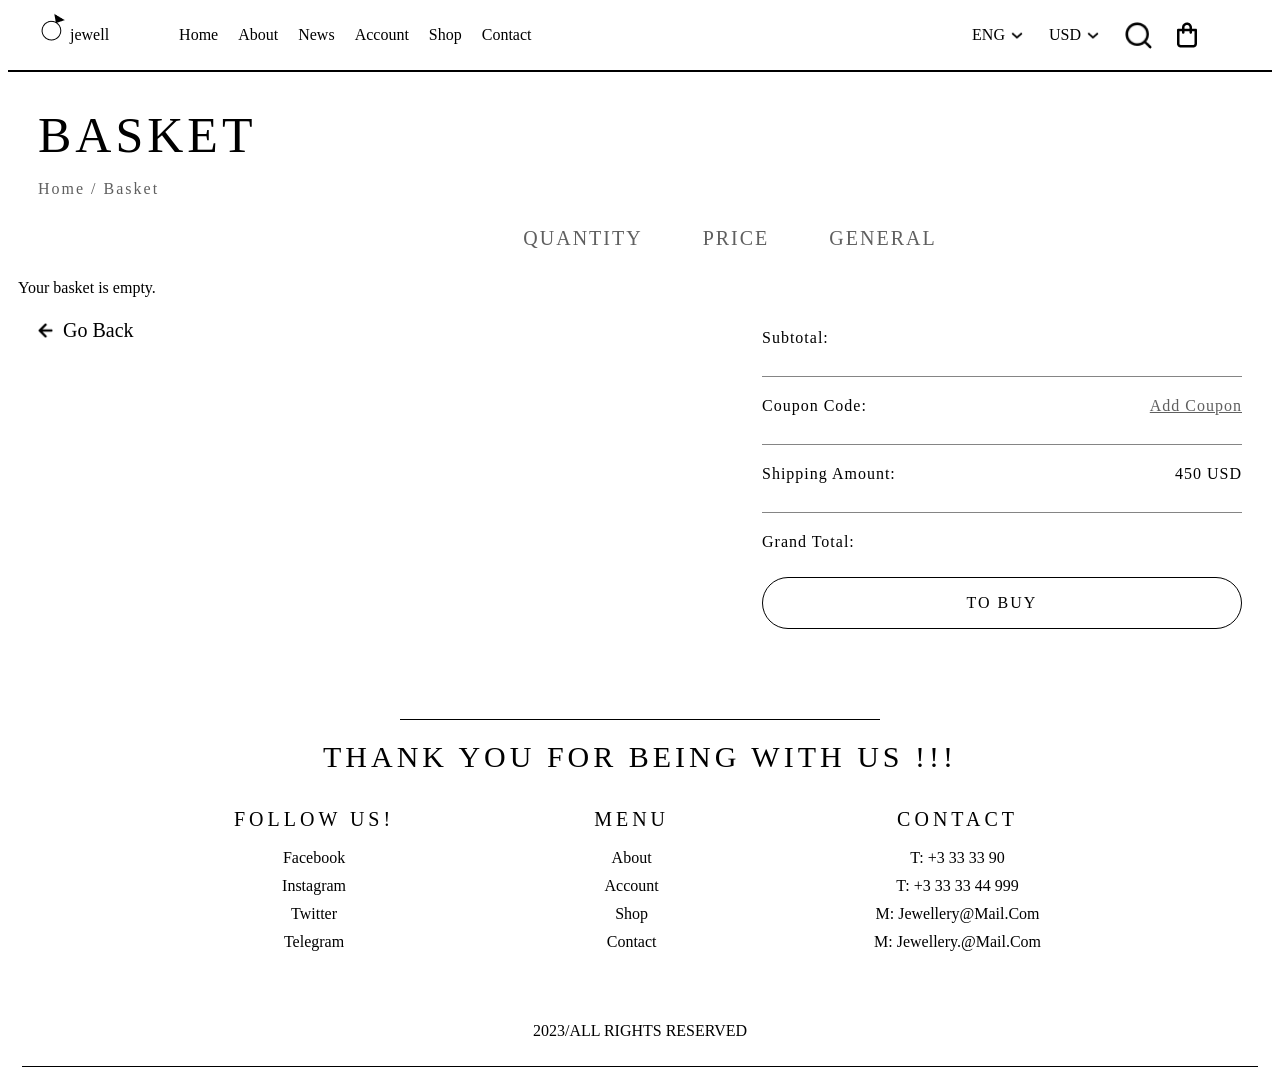
==== basket.html @ 41318914 "Initial jewellery shop project" ====
<!DOCTYPE html>
<html lang="en">

<head>
    <meta charset="UTF-8">
    <meta name="viewport" content="width=device-width, initial-scale=1.0">
    <title>Jewellery</title>
    <link rel="icon" type="image/png" href="./images/Logo.png">
    <link rel="stylesheet" href="./style.css">
    <link rel="stylesheet" href="./stylesPages.css">
    <link rel="stylesheet" href="./shop.css">
    <link rel="stylesheet" href="./single.css">
    <link rel="stylesheet" href="./basket.css">
</head>

<body>
    <header>
        <div class="navigation">
            <div class="logomenu">
                <a href="./index.html" class="log">
                    <div class="logo">
                        <img src="./images/Logo.png" alt="logo" class="logoimg">
                        <p class="logotext">jewell</p>
                    </div>
                </a>
                <nav>
                    <ul class="navlinks">
                        <li><a href="./index.html">Home</a></li>
                        <li><a href="#">About</a></li>
                        <li><a href="./latestNews.html">News</a></li>
                        <li><a href="/login.html">Account</a></li>
                        <li><a href="./shop.html">Shop</a></li>
                        <li><a href="#">Contact</a></li>
                    </ul>
                </nav>
            </div>
            <div class="parametres">
                <div class="lng">
                    <div class="eng">
                        <p class="lngtext">ENG</p>
                        <img src="./images/Vector.png" alt="vector" class="vector">
                    </div>
                    <div class="usd">
                        <p class="lngtext">USD</p>
                        <img src="./images/Vector.png" alt="vector" class="vector">
                    </div>
                </div>
                <div class="navend">
                    <div class="search">
                        <img src="./images/Search.png" alt="search" class="searchIcon">
                    </div>
                    <div class="shoppingBag">
                        <a href="./basket.html"><img src="./images/Shopping bag.png" alt="bag" class="bag">
                        </a>
                    </div>
                </div>
            </div>
        </div>
    </header>
<div class="productResult"></div>

    <div class="shopHead">
        <h1>basket</h1>
        <p>home / basket </p>
    </div>
    <div class="basketItems">
        <div class="headlines">
            <h1 class="basketText">QUANTITY</h1>
            <h1 class="basketText">PRICE</h1>
            <h1 class="basketText">GENERAL</h1>
        </div>
        <div class="cart-items"></div>
        <div class="final">
            <div class="gobVec"><img src="./images/Vector 12.png" alt="vector" class="gobackVector">
                <a href="./shop.html">Go back</a>
            </div>
            <div class="toBuy">
                <div class="subtotal">
                    <p>subtotal: </p>
                    <p class="totalPrice"></p>
                </div>
                <img src="./images/Line 8.png" alt="line">
                <div class="coupon">
                    <p>coupon code:</p>
                    <p class="addCoupon">add coupon</p>
                </div>
                <img src="./images/Line 8.png" alt="line">
                <div class="shippingAmount">
                    <p>shipping amount:</p>
                    <p>450 USD</p>
                </div>
                <img src="./images/Line 8.png" alt="line">
                <div class="grandTotal">
                    <p>grand total:</p>
                    <p class="grandTotPrice"></p>
                </div>
                <div class="buy">
                    <p>to buy</p>
                </div>
            </div>
        </div>
    </div>
    <footer>
        <div class="line">
            <img src="./images/Line 4.png" alt="line">
        </div>
        <div class="footerH1">
            <h1>thank you for being with us !!!</h1>
        </div>
        <div class="ftr">
            <div class="followUS">
                <h1>follow us!</h1>
                <div class="sites">
                    <a href="#">Facebook</a>
                    <a href="#">Instagram</a>
                    <a href="#">Twitter</a>
                    <a href="#">Telegram</a>
                </div>
            </div>
            <div class="menu">
                <h1>Menu</h1>
                <div class="links">
                    <a href="#">About</a>
                    <a href="./login.html">Account</a>
                    <a href="./shop.html">Shop</a>
                    <a href="#">Contact</a>
                </div>
            </div>
            <div class="contact">
                <h1>Contact</h1>
                <div class="infrm">
                    <a href="#">t: +3 33 33 90</a>
                    <a href="#">t: +3 33 33 44 999</a>
                    <a href="#">m: jewellery@mail.com</a>
                    <a href="#">m: jewellery.@mail.com</a>
                </div>
            </div>
        </div>
        <div class="rights">
            <p>2023/all rights reserved</p>
        </div>
        <div class="lastline">
            <img src="./images/Line 4.png" alt="line">
        </div>
    </footer>


    <script src="./script.js"></script>
    <script src="./basket.js"></script>
    <script src="./single.js"></script>
    <script src="./search.js"></script>
</body>

</html>
---- style.css ----
.logo {
    display: flex;
}

.log {
    text-decoration: none;

}

.logomenu {
    display: flex;
    gap: 60px;
}

.logoimg {
    width: 100%;
    height: 100%;
}

nav {
    margin-top: -10px;
}

.logotext {
    font-family: Libre Caslon Text;
    font-weight: 500;
    font-size: 16px;
    color: #000;
}

.navlinks {
    display: flex;
    flex-direction: row;
    padding: 0px;
}

.navlinks li {
    list-style-type: none;
    font-family: Libre Caslon Text;
    font-weight: 400;
    text-transform: capitalize;
    justify-content: center;
    padding: 10px;
}

.navlinks li a {
    text-decoration: none;
    font-size: 16px;
    color: #000;
    transition: all 0.3s ease;
}

.navlinks li a:hover {
    text-decoration: underline;
    font-size: 18px;
}

.navigation {
    display: flex;
    justify-content: space-between;
    margin-top: 10px;
    padding: 0px 30px;
}

.parametres {
    display: flex;
    justify-content: space-between;
}

.eng {
    display: flex;
    flex-direction: row;
    padding: 0px 20px;
}

.lng {
    display: flex;
    justify-content: space-around;
}

.usd {
    display: flex;
    flex-direction: row;
}

.vector {
    width: 24px;
    height: 22.15px;
    margin-top: 15px;
    cursor: pointer;
    opacity: 1;

}

.lngtext {
    font-family: Libre Caslon Text;
    font-weight: 400;
    font-size: 16px;
}

.searchIcon {
    width: 27px;
    height: 27px;
    margin-top: 2px;
    cursor: pointer;
}

.bag {
    width: 30px;
    height: 30px;
}

.shoppingBag {
    cursor: pointer;
    padding: 0px 20px;
}

.navend {
    margin-top: 10px;
    padding: 0px 20px;
    display: flex;
    justify-content: row;
}

header {
    border-bottom: #000 solid 2px;
}


.page1text1 {
    font-family: Libre Caslon Text;
    font-weight: 500;
    font-size: 130px;
    line-height: 100%;
    margin-bottom: 0px;
    letter-spacing: 8px;

}

.page1text2 {
    font-family: Libre Caslon Text;
    font-weight: 400;
    font-size: 25px;
    letter-spacing: 8px;
    text-transform: uppercase;
    opacity: 1;
    margin-left: 30px;
    margin-top: -10px;

}

.frame1 {
    display: flex;
}

.fr1 {
    margin-left: 40px;
    width: 492px;
    height: 743px;
}

.img1 {
    position: absolute;
    margin-top: 30px;
    width: 466px;
    height:  698px;
}

.frame2 {
    display: flex;
    flex-direction: column;
    gap: 80px;
}

.fr2images {
    display: flex;
}

.fr2 {
    margin-left: 20px;
    width: 369px;
    height: 383px;
}

.img2 {
    position: absolute;
    margin-top: 10px;
    width: 369px;
    height: 383px;
}

.frame3 {
    display: flex;
    margin-top: -130px;
    margin-right: 30px;

}

.fr3 {
    width: 616px;
    height: 949px;
}

.img3 {
    position: absolute;
    margin-top: 20px;
    margin-left: 50px;
    width: 594px;
    height: 909px;
}

.frames {
    display: flex;
    justify-content: space-evenly;
    align-items: flex-start;
    flex-wrap: wrap;
}

.fr1text {
    margin-left: 50px;
    margin-bottom: 50px;
}

.seeNewsText {
    text-decoration: none;
    color: #000;
    position: absolute;
    font-family: Libre Caslon Text;
    font-weight: 400;
    font-size: 16px;
    text-transform: uppercase;
    display: flex;
    justify-content: center;
}

.seeNewsimg {
    width: 256px;
    height: 64px;
}

.seeNews {
    cursor: pointer;
    display: flex;
    justify-content: center;
    align-items: center;
}


@media (max-width: 900px) {
    .navigation {
        flex-wrap: wrap;
    }

    .page1text1 {
        font-size: 100px;
    }
}

@media (max-width: 1200px) {
    .frame3 {
        margin-top: 0px;
    }
}
@media (max-width: 720px) {
    .page1text1{
        font-size: 80px;
    }
    .page1text2{
        font-size: 20px;
    }
}
@media (max-width: 700px) {
    .fr1text {
        margin-left: 50px;
    }
    .fr3{
        width: 550px;
        height: 890px;
    }
    .img3{
        width: 530px;
        height: 850px;
    }
}

@media (max-width: 620px) {
    .fr1text {
        margin-left: 20px;
    }

    .page1text1 {
        font-size: 75px;
    }

    .page1text2 {
        font-size: 8px;
    }
}

@media (max-width: 550px) {
    .nav {
        flex-wrap: wrap;
    }

    .logomenu {
        gap: 40px;
    }

    .page1text1 {
        font-size: 65px;
    }

    .page1text2 {
        font-size: 7px;
    }

    .fr1 {
        width: 280px;
        height: 460px;
    }

    .img1 {
        width: 280px;
    }

    .fr3 {
        width: 380px;
        height: 590px;
    }

    .img3 {
        width: 360px;
    }

    .navigation {
        padding: 0px 10px;
    }
}

@media (max-width: 1280px) {
    .frame3{
        margin-top: 20px;
    }
}

@media (max-width: 1270px) {
    .frame2{
        margin-top: 20px;
    }
}



.feedbackContainer{
    margin-top: 100px;
    display: flex;
    justify-content: center;
    gap: 100px;
    flex-wrap: wrap;
}
.roundElipse{
    width: 114px;
    height: 114px;
    display: flex;
    justify-content: center;
    align-items: center;
    align-content: center;
    border: 1px solid #000;
    border-radius: 50%;
}

.roundElipse img{
    width: 44.5px;
    height: 32px;
}
.toHome{
    border: #000 1px solid;
    border-radius: 45px;
    width: 256px;
    height: 64px;

}
.toHome p{
    font-family: Libre Caslon Text;
font-weight: 400;
font-style: Regular;
font-size: 16px;
letter-spacing: 1px;
text-transform: uppercase;
text-align: center;
margin-top: 22px;
}

.feedbackP{
font-family: Libre Caslon Text;
font-weight: 400;
font-style: Regular;
font-size: 25px;
letter-spacing: 2px;
text-align: center;
text-transform: uppercase;
margin-top: 50px;
}
.rec{
    width: 606px;
    height: 467px;
}
.rec1{
    width: 606px;
    height: 467px;
    display: flex;
    justify-content: center;
    flex-direction: row;
}
.textPart{
    position: absolute;
    display: flex;
    justify-content: center;
    flex-direction: column;
    align-items: center;
    align-content: center;
    text-align: center;
    margin-top: 220px;
    gap: 10px;
}
.feedRec{
    width: 464px;
    height: 717px;
}
.feedimg{
    width: 449px;
    height: 685px;
    position: absolute;
    margin-left: 35px;
    margin-top: 30px;
}
.rec2{
    display: flex;
}

@media (max-width: 1030px) {
    .rec2{
        margin-top: 100px;
    }
}
---- stylesPages.css ----
.secondPage {
    padding: 150px 5px;
    display: flex;
    justify-content: space-around;
    gap: 80px;
}

.sec1 {
    display: flex;
}

.sPframe1 {
    width: 598px;
    height: 712px;
    margin-left: 20px;
}

.secpageimg {
    position: absolute;
    width: 606px;
    height: 683px;
    margin-top: 20px;
}

.textabout {
    font-family: Libre Caslon Text;
    font-weight: 400;
    font-size: 16px;
    letter-spacing: 1.5px;

}

.heading {
    font-family: Libre Caslon Text;
    font-weight: 400;
    font-size: 60px;
    text-transform: uppercase;
    /* white-space: nowrap; */
}

.sec2 {
    padding: 0px 10px;
    display: flex;
    flex-direction: column;
    flex-wrap: wrap;
}

.seemoreimg {
    display: flex;
    justify-content: center;
    width: 256px;
    height: 64px;
}

.seemore {
    padding: 20px 0px;
    display: flex;
    justify-content: center;
    align-items: center;
    cursor: pointer;
    text-align: justify;
}

.seemoretext {
    font-family: Libre Caslon Text;
    font-weight: 400;
    font-size: 16px;
    line-height: 50%;
    letter-spacing: 9%;
    text-transform: uppercase;
    position: absolute;


}


@media (max-width: 930px) {
    .secondPage {
        padding: 150px 40px;
        flex-wrap: wrap;
    }
}

.thirdPage {
    display: flex;
    justify-content: space-around;
    flex-direction: row;
}

.parts {
    display: flex;
    justify-content: center;
    flex-wrap: wrap;
    gap: 30px;
}

.aside3p {
    display: inline-block;
    justify-content: center;
    align-items: center;
    align-content: center;
    gap: 50px;
    width: 200px;
    height: 700px;
    margin-top: 100px;
}

.aside3p h1 {
    font-family: Libre Caslon Text;
    font-weight: 400;
    font-size: 60px;
    transform: rotate(-90deg);
    white-space: nowrap;
}



.byjewellery {
    font-family: Libre Caslon Text;
    font-weight: 400;
    font-size: 25px;
    letter-spacing: 15px;
    transform: rotate(-90deg);
    white-space: nowrap;
    margin-left: 70px;
    margin-top: -230px;
}

.shop h1 {
    font-family: Libre Caslon Text;
    font-weight: 500;
    font-size: 60px;
    text-transform: uppercase;
}

.png {
    width: 354px;
    height: 474px;
    /* transition: all 0.3s ease; */
    box-shadow: 0 2px 5px rgba(0, 0, 0, 0.1);
    transform: scale(1);
}

.png:hover {
    box-shadow: 0 8px 20px rgba(0, 0, 0, 0.2);
    transform: scale(1.03);
}

.part1 {
    display: flex;
    flex-direction: column;
}

.t1 {
    font-family: Libre Caslon Text;
    font-weight: 400;
    font-size: 16px;
    margin: 5px;
}

.t2 {
    font-family: Libre Caslon Text;
    font-weight: 400;
    font-size: 20px;
    text-transform: uppercase;
    margin: 5px;
}

.t3 {
    font-family: Libre Caslon Text;
    font-weight: 500;
    font-style: Medium;
    font-size: 20px;
    text-transform: capitalize;
    margin: 5px;

}

.destext {
    display: flex;
    flex-direction: column;
    justify-content: center;
    align-items: center;
    padding: 10px;
}

.elipse {
    cursor: pointer;
    width: 120px;
    height: 120px;
}

.arrow {
    cursor: pointer;
    width: 30px;
    height: 30px;
    position: absolute;
    display: flex;
    justify-content: space-between;
    align-items: center;
}

.elipseRound {
    display: flex;
    justify-content: center;
    align-items: center;
}

.allButtom {
    width: 164px;
    height: 64px;
}

.alltext {
    font-size: 16px;
    position: absolute;
    display: flex;
    justify-content: center;
    align-items: center;
}

.all {
    cursor: pointer;
    display: flex;
    justify-content: center;
    align-items: center;
    align-content: center;
    margin-left: 20px;

}

.buttoms {
    display: flex;
    flex-direction: column;
    justify-content: space-evenly;
    align-items: center;
    align-content: center;
    gap: 150px;
}

.productName {
    text-transform: uppercase;
    font-family: Libre Caslon Text;
    font-weight: 400;
    font-size: 20px;
    letter-spacing: 9px;

}





.fourthPage h1 {
    font-family: Libre Caslon Text;
    font-weight: 500;
    font-size: 60px;
    line-height: 50px;
    letter-spacing: 9px;
    text-transform: uppercase;
    text-align: center;
}


.productDes {
    display: flex;
    justify-content: center;
}

.heading4p {
    display: flex;
    justify-content: center;
    align-items: center;
    align-content: center;
}

.aside4p {
    display: inline-block;
    margin-top: 50px;
    margin-right: 20px;
    margin-left: 20px;
    gap: 10px;
}

.aside4p h1 {
    font-family: Libre Caslon Text;
    font-weight: 400;
    font-size: 60px;
    letter-spacing: 9px;
    text-transform: uppercase;
    white-space: nowrap;
    transform: rotate(90deg);
}

.aside4p p {
    font-family: Libre Caslon Text;
    font-weight: 400;
    font-size: 25px;
    letter-spacing: 15px;
    white-space: nowrap;
    transform: rotate(90deg);
    padding: 7px;
    margin-top: 220px;
    margin-right: 80px;
}
.fourthPage {
    display: inline-block;

}
.page4 {
    width: 99%;
    display: grid;
    grid-template-columns: 95% 5%;
    position: relative;
    margin-top: 40px;
    background-color: #FFFDFC;
}
.backDes {
    position: absolute;
    margin-top: 400px;
}

.behindt1 {
    position: absolute;
    max-width: 700px;
    font-family: Libre Caslon Text;
    font-weight: 400;
    font-size: 20px;
    letter-spacing: 9px;
    text-transform: capitalize;
    color: #D2D2D2;
    transform: rotate(-30deg);
    margin-left: -180px;
    margin-top:120px;
    overflow: hidden;
    fill: none;
    opacity: 0.4;
}

.behindt2 {
    width: 400px;
    font-family: Libre Caslon Text;
    font-weight: 400;
    font-size: 20px;
    letter-spacing: 9px;
    text-transform: capitalize;
    color: #D2D2D2;
    transform: rotate(30deg);
    margin-left: -50px;
    margin-top: -130px;
    overflow: hidden;
    position: absolute;
    opacity: 0.4;
}

.fifthPage {
    margin-top: 200px;
}

.aside5t {
    display: inline-block;
    margin-top: 200px;
    position: absolute;
    transform: rotate(-90deg);
    margin-right: 1200px;
}

.aside5t p {
    font-family: Libre Caslon Text;
    font-weight: 400;
    font-size: 20px;
    letter-spacing: 4px;
    text-transform: capitalize;
    color: #A5A5A5;
    white-space: nowrap;
    margin: 0px;
}

.heading5 {
    display: flex;
    justify-content: center;
}

.heading5 h1 {
    font-family: Libre Caslon Text;
    font-weight: 500;
    font-size: 40px;
    letter-spacing: 3px;
    text-transform: uppercase;
}

.p5parts {
    display: flex;
    justify-content: center;
    flex-wrap: wrap;
    gap: 40px;
    margin-left: 80px;
}

.p5part1 {
    display: flex;
    margin-top: 60px;
}

.p5fr1 {
    width: 305px;
    height: 461px;
}

.p5img1 {
    width: 289px;
    height: 433px;
    position: absolute;
    margin-top: 25px;
}

.p5part2 {
    display: flex;
}

.p5fr2 {
    width: 355px;
    height: 548px;
}

.p5img2 {
    width: 343px;
    height: 525px;
    position: absolute;
    margin-top: 25px;
    margin-left: 18px;
    margin-bottom: 20px;
}

.inputs {
    margin-top: 25px;
}

.commentInputs input {
    padding: 10px;
    width: 606px;
    height: 55px;
    margin: 9px;
    border-radius: 20px;
    border: #000 solid 0px;
    box-shadow: 0 4px 8px rgba(0, 0, 0, 0.3);
}

.stars {
    padding: 20px;
}

.star{
    width: 49px;
    height: 49px;
    cursor: pointer;
    padding: 5px;
}

.star:hover {
    transform: scale(1.2);
    transition: transform 0.2s;
}

.sendBtn {
    display: flex;
    justify-content: center;
    align-items: center;
    align-content: center;
    margin: 10px;
    cursor: pointer;
}

.sendBtn img {
    width: 164px;
    height: 64px;
}

.sendBtn p {
    position: absolute;
    display: inline-block;
    font-size: 16px;
    
    align-content: center;
}

.page5 {
    display: flex;
    justify-content: space-evenly;
    flex-wrap: wrap;
    gap: 20px;

}

@media (max-width: 800px) {
    .heading5 h1 {
        font-size: 35px;
    }
}



@media (max-width: 550px) {
    .aside3p {
        width: 170px;
    }

    .commentInputs input {
        width: 390px;
        height: 25px;
    }

    .sPframe1 {
        width: 350px;
        height: 490px;
    }

    .secpageimg {
        width: 350px;
        height: 490px;
    }

}

.peopleOptions {
    margin-top: 200px;
    margin-bottom: 100px;

}

.optparts {
    display: flex;
    justify-content: space-around;
    flex-wrap: wrap;
    gap: 18px;
    margin-top: 50px;
}

.peopleOptions h1 {
    font-family: Libre Caslon Text;
    font-weight: 500;
    font-size: 40px;
    letter-spacing: 5px;
    text-transform: uppercase;

}

.optfr1 {
    width: 390px;
    height: 190px;
}

.optfr3 {
    width: 390px;
    height: 190px;
}

.opt {
    font-family: Libre Caslon Text;
    font-weight: 400;
    font-size: 14px;
    letter-spacing: 2px;
    margin: 2px;

}

.property {
    font-family: Libre Caslon Text;
    font-weight: 400;
    font-size: 16px;
    letter-spacing: 3px;
    text-transform: uppercase;
}

.value {
    font-family: Libre Caslon Text;
    font-weight: 600;
    font-size: 16px;
    letter-spacing: 4px;
    text-transform: uppercase;
}

.product {
    display: flex;
    margin: 0px;
    gap: 45px;
}

.opt1 {
    margin-top: 10px;
    position: absolute;
}

.opt1 img {
    width: 21px;
    height: 21px;
}

.opt2 {
    margin-top: 10px;
    position: absolute;
}

.opt2 .product {
    margin-top: 20px;
}

.optpart1 {
    display: flex;
    justify-content: center;
}

.optpart2 {
    display: flex;
    justify-content: center;
}

.optpart3 {
    display: flex;
    justify-content: center;
}

.optfr2 {
    width: 390px;
    height: 190px;
}

.opt3 {
    margin-top: 10px;
    position: absolute;
}

.nextpage {
    display: flex;
    justify-content: center;
    margin-top: 100px;
    gap: 10px;
}

.nextpage img {
    width: 36px;
    cursor: pointer;
    transition: transform 0.3s ease, opacity 0.3s ease;
    opacity: 0.6;
}

.nextpage img:hover {
    transform: scale(1.3);
    opacity: 1;
}





.sixthPage {
    display: flex;
    justify-content: center;
    align-items: center;
    align-content: center;
    flex-direction: row;
}

.sixthPage img {
    width: 100%;
    height: 100%;
}

.p6text {
    position: absolute;
    display: flex;
    justify-content: center;
    flex-direction: column;
    align-items: center;
    align-content: center;
    margin-top: 130px;
}

.imgtext {
    font-family: Libre Caslon Text;
    font-weight: 700;
    font-size: 64px;
    letter-spacing: 9px;
    text-align: center;
    text-transform: uppercase;
    color: #fff;
    margin: 3px;
}

.btntext {
    font-family: Libre Caslon Text;
    font-weight: 400;
    font-size: 12px;
    letter-spacing: 4px;
    text-transform: uppercase;
}

.p6btn {
    display: flex;
    justify-content: center;
    align-items: center;
    margin: 60px;
    cursor: pointer;
}

.p6btn img {
    width: 256px;
    height: 64px;
    position: absolute;
}

.p6btn p {
    font-size: 16px;
    position: absolute;
}

.logos {
    display: flex;
    justify-content: center;
    flex-wrap: wrap;
    align-items: center;
    gap: 50px;
}

.logos img {
    cursor: pointer;
}

.logo1 {
    width: 276px;
    height: 72px;
}

.logo2 {
    width: 126px;
    height: 51px;
}

.logo3 {
    width: 329px;
    height: 172px;

}

.logo4 {
    width: 183px;
    height: 49px;
}

.logo5 {
    width: 177px;
    height: 74px;
}

.flogo {
    display: flex;
    flex-direction: column;
    justify-content: center;
    align-items: center;
    align-content: center;
}

.line1 {
    text-align: center;
    width: 229px;
    color: #767676;
    color: #767676;
    margin-top: 80px;
}

.line2 {
    text-align: center;
    width: 229px;
    color: #767676;
    margin-bottom: 80px;

}





@media (max-width: 900px) {
    .imgtext {
        font-size: 55px;
    }
}

@media (max-width: 861px) {
    .logos {
        margin-top: 30px;
    }
}

@media (max-width: 812px) {
    .imgtext {
        font-size: 30px;
    }

    .p6btn img {
        width: 236px;
        height: 44px;
    }

    .p6btn p {
        font-size: 15px;
    }

    .fifthPage {
        margin-top: 800px;
    }


}

@media (max-width: 700px) {
    .heading5 h1 {
        font-size: 30px;
    }

    .fourthPage h1 {
        font-size: 50px;
    }

    .imgtext {
        font-size: 20px;
    }

    .p6btn img {
        width: 190px;
        height: 50px;
    }

    .p6btn p {
        font-size: 10px;
    }

    .sPframe1 {
        width: 550px;
        height: 680px;
    }

    .secpageimg {
        width: 550px;
        height: 640px;
    }

    .logo1 {
        width: 246px;
        height: 52px;
    }

    .logo2 {
        width: 126px;
        height: 32px;
    }

    .logo3 {
        width: 309px;
        height: 152px;
    }

    .logo4 {
        width: 163px;
        height: 29px;
    }

    .logo5 {
        width: 157px;
        height: 54px;
    }
}

@media (max-width: 640px) {
    .secondPage {
        padding: 150px 10px;
    }

    .fr3 {
        width: 450px;
        height: 790px;
    }

    .img3 {
        width: 430px;
        height: 750px;
    }

    .sPframe1 {
        width: 500px;
        height: 600px;
    }

    .secpageimg {
        width: 500px;
        height: 580px;
    }

}

@media (max-width: 572px) {
    .fourthPage h1 {
        font-size: 30px;
    }
}

@media (max-width: 543px) {
    .fifthPage {
        margin-top: 1100px;
    }
}

.worldtext1 {
    font-family: Libre Caslon Text;
    font-weight: 800;
    font-style: Bold;
    font-size: 15px;
    line-height: 143%;
    letter-spacing: 4px;
    text-transform: uppercase;
}

.worldtext2 {
    font-family: Libre Caslon Text;
    font-weight: 400;
    font-size: 16px;
    letter-spacing: 2px;
    margin: 0px;
}

.worldvec {
    position: absolute;
}

.shippping {
    display: flex;
    justify-content: center;
    align-items: center;
    gap: 20px;
}

.worldel {
    width: 80px;
    height: 80px;
}

.worldshipping {
    display: flex;
    justify-content: center;
    align-items: center;
}

.worldvec {
    width: 32px;
    height: 32px;
}

.suppel {
    width: 80px;
    height: 80px;
}

.suppvec {
    width: 32px;
    height: 32px;
    position: absolute;
}

.supp {
    display: flex;
    justify-content: center;
    align-items: center;
}

.support {
    display: flex;
    justify-content: center;
    align-items: center;
    gap: 20px;
}

.money {
    display: flex;
    justify-content: center;
    align-items: center;
    gap: 20px;
}

.moneyimgs {
    display: flex;
    justify-content: center;
    align-items: center;
}

.monel {
    width: 80px;
    height: 80px;
}

.moneyvec {
    width: 32px;
    height: 32px;
    position: absolute;
}

.info {
    padding: 50px 10px;
    background-color: #FFFAF8;
    margin-top: 80px;
    display: flex;
    justify-content: space-around;
    flex-wrap: wrap;
    gap: 20px;
}

footer {
    margin-top: 90px;
}

footer img {
    width: 480px;
}

.line {
    display: flex;
    justify-content: center;
}

.footerH1 {
    display: flex;
    justify-content: center;
}

.footerH1 h1 {
    font-family: Libre Caslon Text;
    font-weight: 400;
    font-size: 30px;
    letter-spacing: 4px;
    text-transform: uppercase;
}

.followUS {
    display: flex;
    flex-direction: column;
    justify-content: center;
    align-items: center;
    align-content: center;
}

.followUS h1 {
    font-family: Libre Caslon Text;
    font-weight: 500;
    font-size: 20px;
    letter-spacing: 4px;
    text-transform: uppercase;
}

.followUS a {
    text-decoration: none;
    font-family: Libre Caslon Text;
    font-weight: 400;
    font-size: 16px;
    text-transform: capitalize;
    color: #000;
    padding: 5px 5px;
}

.sites {
    display: flex;
    flex-direction: column;
    justify-content: center;
    align-items: center;
    align-content: center;
}

.menu {
    display: flex;
    flex-direction: column;
    justify-content: center;
    align-items: center;
    align-content: center;
}

.menu h1 {
    font-family: Libre Caslon Text;
    font-weight: 500;
    font-size: 20px;
    letter-spacing: 4px;
    text-transform: uppercase;
}

.links a {
    text-decoration: none;
    font-family: Libre Caslon Text;
    font-weight: 400;
    font-size: 16px;
    text-transform: capitalize;
    color: #000;
    padding: 5px 5px;
}

.links {
    display: flex;
    flex-direction: column;
    justify-content: center;
    align-items: center;
    align-content: center;
}

.contact {
    display: flex;
    flex-direction: column;
    justify-content: center;
    align-items: center;
    align-content: center;
}

.contact h1 {
    font-family: Libre Caslon Text;
    font-weight: 500;
    font-size: 20px;
    letter-spacing: 4px;
    text-transform: uppercase;
}

.infrm {
    display: flex;
    flex-direction: column;
    justify-content: center;
    align-items: center;
    align-content: center;
}

.infrm a {

    text-decoration: none;
    font-family: Libre Caslon Text;
    font-weight: 400;
    font-size: 16px;
    text-transform: capitalize;
    color: #000;
    padding: 5px 5px;
}

.ftr {
    display: flex;
    justify-content: center;
    flex-wrap: wrap;
    gap: 200px;
}

.rights {
    display: flex;
    justify-content: center;
    margin-top: 50px;
}

.rights p {
    font-family: Libre Caslon Text;
    font-weight: 400;
    font-size: 16px;
    text-transform: uppercase;
}

.lastline {
    display: flex;
    justify-content: center;
    margin: 10px 5px;
}

.lastline img {
    width: 1236px;
    height: 1px;
}





@media (max-width: 670px) {
    .commentInputs input {
        width: 520px;
        height: 50px;
    }
}



.newsHeading h1{
    font-family: Libre Caslon Text;
font-weight: 500;
font-size: 50px;
letter-spacing: 6px;
text-transform: uppercase;
text-align: center;
margin-bottom: 0px;

}
.newsHeading p{
    font-family: Libre Caslon Text;
font-weight: 400;
font-size: 16px;
letter-spacing: 3px;
text-transform: capitalize;
text-align: center;
color: #5F5F5F;
}
.newsImgs{
    display: flex;
    justify-content: center;
    gap: 30px;
}
.nImgs{
    margin-top: 150px;
    width: 480px;
    height: 720px;
}
.nImg2{
    display: inline-block;
    position: relative;
    overflow: hidden;
}

.nImghead{

font-family: Libre Caslon Text;
font-weight: 500;
font-size: 20px;
letter-spacing: 3px;
text-transform: uppercase;
}

.nImgdes{
    font-family: Libre Caslon Text;
font-weight: 400;
font-size: 16px;
letter-spacing: 2px;
margin: 0px;
width: 350px;
padding-left: 50px;

}
.nImg{
    width: 480px;
    height: 1000px;
    display: block;
    object-fit: cover;
}
.blurry{
    position: absolute;
    width: 480px;
    height: 250px;
    bottom: 0;
    backdrop-filter: blur(12px);
    -webkit-backdrop-filter: blur(12px);
    background-color: rgba(255, 255, 255, 0.25);
    display: flex;
    flex-direction: column;
    justify-content: space-evenly;
    /* align-items: center; */
}
.rec{
    margin-top: 150px;
    display: flex;
    justify-content: center;
    align-items: center;
}
.rec img{
    position: absolute;
    cursor: pointer;

}
.rec p{
    font-family: Libre Caslon Text;
font-weight: 400;
font-size: 16px;
letter-spacing: 3px;
text-transform: uppercase;

}
.texts{
    margin-top: -100px;
    position: absolute;
    display: flex;
    flex-direction: column;
    justify-content: center;
    align-items: center;
}


@media (max-width: 1280px) {
    .page4 {
        display: flex;
        /* flex-wrap: wrap; */
        flex-direction: column;
    }

    .aside4p h1 {
        transform: none;
        text-align: center;
        writing-mode: horizontal-tb;
        margin: 0px;
    }

    .asidetext p {
        transform: none;
        text-align: center;
        writing-mode: horizontal-tb;
        margin: 0px;
    }

    .fifthPage {
        margin-top: 50px;
    }
    .newsImgs{
        flex-wrap: wrap;
    }
}





@media (max-width: 560px) {
    .fifthPage{
        margin-top: 1100px;
    }
}

@media (max-width: 1030px) {
    .aside4p {
        order: 2;
        margin-top: 20px;

    }
    .secondPage {
        flex-wrap: wrap;
    }
    .fifthPage{
        margin-top: 100px;
    }
}

@media (max-width: 760px) {
    .fifthPage {
        margin-top: 100px;
    }
}


@media (max-width: 615px) {


    .fifthPage {
        margin-top: 100px;
    }

    .fourthPage h1 {
        font-size: 35px;
    }

    .fr3 {
        width: 400px;
        height: 710px;
    }

    .img3 {
        width: 400px;
        height: 700px;
    }

    .fr1 {
        width: 392px;
        height: 643px;
    }

    .img1 {
        width: 366px;
        height: 598px;
    }

    .aside3p h1 {
        font-size: 55px;
    }

    .aside3p p {
        font-size: 20px;
    }

    .png {
        width: 254px;
        height: 374px;
    }
}
.search{
    display: flex;
    flex-direction: column;
}
#search-input{
    display: flex;
    flex-direction: column;
    position: relative;
    width: 140px;
    height: 30px;
}
---- shop.css ----
.prodDes{
    display: flex;
    justify-content: space-between;
    padding: 20px;
}
.products{
    display: flex;
    justify-content: center;
    gap: 30px;
    flex-wrap: wrap;
} 
.likeVec{
    margin-top: 15px;
    cursor: pointer;
    fill: none
}
.container{
    padding-top: 50px;
    padding-left: 30px;
    display: flex;
    gap: 50px;
    justify-content: space-around;
    flex-wrap: wrap;
}

aside{
    padding: 15px;
    width: 280px;
    height: 879px;
    border: 1px solid #000;
}
aside h4{
    font-family: Libre Caslon Text;
font-weight: 400;
font-size: 16px;
letter-spacing: 1px;
text-transform: capitalize;

}

aside ul{
    list-style: none;
    padding: 0px;
}
aside li{
    margin: 10px;
}
aside input{
    margin-right: 10px;
}
.shopHead{
    padding-left: 30px;
}
.shopHead h1{
    font-family: Libre Caslon Text;
font-weight: 500;
font-size: 50px;
letter-spacing: 4px;
text-transform: uppercase;
margin-bottom: 0px;
}

.shopHead p{
    font-family: Libre Caslon Text;
font-weight: 400;
font-size: 16px;
letter-spacing: 2px;
text-transform: capitalize;
color: #5F5F5F;
}

.prop{
    padding: 0px;
    display: flex;
    justify-content: space-between;
}
.prop img{
    cursor: pointer;
    margin-top: 28px;
    width: 10.5px;
    height: 5.7px;
    rotate: 180deg;
}

.pages{
    display: flex;
    justify-content: center;
    gap: 30px;
}
.pages img{
    width: 13px;
    height: 10px;
    margin-top: 48px;
    cursor: pointer;
}
.pages p{
font-family: Libre Caslon Text;
font-weight: 500;
font-size: 25px;
cursor: pointer;
}

.p1{
    display: flex;
    justify-content: center;
    align-items: center;
    align-content: center;
    text-align: center;
    width: 56px;
    height: 56px;
    border: 1px solid #000;
    border-radius: 58%;
}
.p2{
    margin-top: 40px;
}
.heritage{
    font-family: Libre Caslon Text;
font-weight: 400;
font-size: 16px;
letter-spacing: 1px;
text-transform: capitalize;
color: #5F5F5F;
}
.prName{
font-family: Libre Caslon Text;
font-weight: 400;
font-size: 16px;
letter-spacing: 1px;
text-transform: capitalize;
}
.prPrice{
    font-family: Libre Caslon Text;
font-weight: 400;
font-size: 16px;
letter-spacing: 1px;
text-transform: uppercase;

}


.filterList{
    display: none;
}

.prod{
    cursor: pointer;
}
.prod:hover {
    transform: scale(1.1);
    transition: transform 0.3s;
}
---- single.css ----
.prodImage {
    width: 102px;
    height: 99px;
}

.productImage {
    width: 606px;
    height: 524px;
}



.quantity {
    display: flex;
    justify-content: center;
    align-items: center;
    align-content: center;
    gap: 10px;
    border: 1px solid #000;
    width: 102px;
    height: 48px;
    border-radius: 9px;
}

.quantity p {
    font-family: Libre Caslon Text;
    font-weight: 400;
    font-size: 25px;
    letter-spacing: 2px;
    text-transform: capitalize;
    cursor: pointer;
}

.like {
    border: #000 1px solid;
    border-radius: 55%;
    width: 56px;
    height: 56px;
    display: flex;
    justify-content: center;
    align-items: center;
    align-content: center;
    cursor: pointer;
}

.proInfo {
    width: 730px;
    display: flex;
    flex-wrap: wrap;
    justify-content: space-between;
    align-items: center;
    align-content: center;
}

.quan {
    font-family: Libre Caslon Text;
    font-weight: 400;
    font-size: 20px;
    letter-spacing: 2px;
    text-transform: capitalize;

}

.addCard {
    width: 732px;
    height: 56px;
    margin-top: 20px;
    border: 1px solid #000;
    border-radius: 7px;
    display: flex;
    justify-content: center;
    align-items: center;
    align-content: center;
    cursor: pointer;

}
.addCard a{
    text-decoration: none;
    color: #000;
}
.flight {
    display: flex;
    justify-content: flex-start;
    align-items: center;
    align-content: center;
    gap: 10px;
    margin-top: 10px;
}

.flight img {
    width: 25px;
    height: 25px;
}

.cube {
    display: flex;
    justify-content: flex-start;
    align-items: center;
    align-content: center;
    gap: 10px;
}

.cube img {
    width: 25px;
    height: 25px;
}

.imgs {
    display: flex;
    justify-content: center;
    align-items: center;
    align-content: center;
}

.imgs img {
    width: 120px;
    height: 109px;
    margin-top: 20px;
    object-fit: cover;
    overflow: hidden;
    display: block;
}

.img img {
    width: 600px;
    height: 600px;

    border-top-right-radius: 60px;
}

.singleProduct {
    display: flex;
    flex-wrap: wrap;
    justify-content: center;
    align-items: flex-start;
    align-content: flex-start;
    gap: 30px;
}


.prodHead p {
    font-family: Libre Caslon Text;
    font-weight: 400;
    font-size: 16px;
    letter-spacing: 3px;
    text-transform: capitalize;
    color: #5F5F5F;
}

.prod-title {
    padding: 30px;
    font-family: Libre Caslon Text;
    font-weight: 400;
    font-size: 16px;
    letter-spacing: 3px;
    text-transform: capitalize;
    color: #5F5F5F;
}

.extraDesHead {
    display: flex;
    justify-content: center;
    gap: 100px;
    text-align: center;
}   
.prode img {
    margin-left: -10px;
    width: 350px;
    height: 1px;
}

.prode p {
    font-family: Libre Caslon Text;
    font-weight: 400;
    font-size: 20px;
    letter-spacing: 2px;
    text-transform: capitalize;
    cursor: pointer;
}

.shippP{
    font-family: Libre Caslon Text;
    font-weight: 400;
    font-size: 20px;
    letter-spacing: 2px;
    text-transform: capitalize;
    color: #A5A5A5;
    cursor: pointer;

}
#descrip{
    display: flex;
    flex-direction: column;
    width: 360px;
    margin-top: 14px;
}
#descrip h1{
    text-align: center;
}
#composition h1{
    text-align: center;
}
#information h1{
    text-align: center;
}
#size h1{
    text-align: center;
}

#careTips{
    display: flex;
    flex-direction: column;
    width: 360px;
}
#careTips h1{
    text-align: center;
}
.inf{
    display: flex;
    flex-wrap: wrap;
    gap: 40px;
    margin-top: 30px;
}
.inf h1{
    font-family: Libre Caslon Text;
font-weight: 700;
font-size: 16px;
letter-spacing: 2px;
text-transform: capitalize;
color: #A5A5A5;
cursor: pointer;
}
#descrip p{
    font-family: Libre Caslon Text;
font-weight: 400;
font-size: 16px;
letter-spacing: 2px;
}
#composition p{
    font-family: Libre Caslon Text;
font-weight: 400;
font-size: 16px;
letter-spacing: 2px;
text-transform: capitalize;
color: #A5A5A5;
}
#information p{
    font-family: Libre Caslon Text;
font-weight: 400;
font-size: 16px;
letter-spacing: 2px;
text-transform: capitalize;
color: #A5A5A5;

}
#size p{
    
font-family: Libre Caslon Text;
font-weight: 400;
font-size: 16px;
letter-spacing: 2px;
text-transform: capitalize;
color: #A5A5A5;
}

#careTips p{
    font-family: Libre Caslon Text;
font-weight: 400;
font-size: 16px;
letter-spacing: 2px;
text-transform: capitalize;
color: #A5A5A5;
}
.shippingP{


font-family: Libre Caslon Text;
font-weight: 400;
font-size: 16px;
letter-spacing: 1px;
}


.infoP{
    display: flex;
    flex-direction: column;
    gap: 10px;
}

.prodArrow{
    width: 354px;
    border: solid 1px;
}
.compoArrow{
    width: 228px;
    border: 1px solid;
    margin-top: 13px;
}

.infoArrow{
    width: 228px;
    border: 1px solid;
    margin-top: 13px;
}
.sizeArrow{
    width: 228px;
    border: 1px solid;
    margin-top: 13px;
}

.careArrow{
    width: 354px;
    border: solid 1px;
}

.prode{
    position: relative;
}
---- basket.css ----
.basketItems{
    margin-left: 10px;
    margin-right: 10px;
}
.itm {
    display: flex;
    flex-direction: row;
    justify-content: space-between;
    flex-wrap: wrap;
    align-items: center;
    gap: 20px;

    width: 860px;
}

.item {
    padding: 20px;
    gap: 10px;
    /* margin-top: 60px; */

    display: flex;
    justify-content: space-around;
    align-items: center;
    align-content: center;
    flex-wrap: wrap;

    /* gap: 30px; */
    /* margin-bottom: 40px; */

    /* display: grid;
    grid-template-columns: 2fr 1fr; */
}

.basketItems {
    display: flex;
    justify-content: center;
    flex-direction: column;
}

.basketLine {
    width: 90px;
    height: 1px;
    transform: rotate(90deg);
    margin-top: 30px;
}

.elipseRectangle{
    display: flex;
    justify-content: center;
    align-items: center;
    align-content: center;
    gap: 20px;
}
.roundElipse {
    width: 60px;
    height: 60px;
    display: flex;
    justify-content: center;
    align-items: center;
    align-content: center;
    border: 1px solid #000;
    border-radius: 50%;
    /* padding: 20px; */
    margin-top: 80px;
    margin-left: 10px;
}

.roundElipse img {
    width: 17px;
    height: 12px;
    margin: 0px;
}

.buyRectangle {
    display: flex;
    justify-content: center;
    align-items: center;
    width: 120px;
    height: 64px;
    border: 1px solid #000;
    border-radius: 30px;
    text-align: center;
    padding-left: 50px;
    padding-right: 50px;
    margin-top: 80px;

}

.quan,
.price,
.general {
    display: flex;
    flex-direction: column;
    gap: 20px;
    margin-top: 20px;
}

.basketText {
    font-family: Libre Caslon Text;
    font-weight: 500;
    font-size: 20px;
    letter-spacing: 2px;
    text-transform: uppercase;
    color: #5F5F5F;
    cursor: pointer;
}

.priceText {
    font-family: Libre Caslon Text;
    font-weight: 500;
    font-size: 16px;
    letter-spacing: 1px;
    text-transform: capitalize;
    margin-left: 35px;

}

.itemName {
    font-family: Libre Caslon Text;
    font-weight: 700;
    font-style: Bold;
    font-size: 16px;
    letter-spacing: 1px;
    text-transform: capitalize;
    white-space: nowrap;

}

.silver {
    font-family: Libre Caslon Text;
    font-weight: 500;
    font-style: Medium;
    font-size: 16px;
    line-height: 50%;
    letter-spacing: 9%;
    text-transform: capitalize;
}

.removeBtn {
    font-family: Libre Caslon Text;
    font-weight: 500;
    font-style: Medium;
    font-size: 16px;
    line-height: 50%;
    letter-spacing: 9%;
    text-transform: capitalize;
    text-decoration: underline;
    text-decoration-style: solid;
    text-decoration-thickness: 0%;
    color: #5F5F5F;
    margin-top: 60px;
}

.prodinform {
    display: flex;
    flex-direction: column;
    gap: 5px;
}

.basketLine2 {
    width: 100%;
}

.headlines {
    display: flex;
    flex-direction: row;
    gap: 60px;
    justify-content: center;
    margin-left: 180px;
}

.gobackVector {
    width: 15px;
    height: 15px;
}

.gobVec {
    display: flex;
    flex-direction: row;
    gap: 10px;
}

.gobVec a {
    font-family: Libre Caslon Text;
    font-weight: 500;
    font-style: Medium;
    font-size: 20px;
    line-height: 50%;
    letter-spacing: 9%;
    text-transform: capitalize;
    text-decoration: none;
    color: #000;
    margin-top: 2px;
}

.productNumber {
    display: flex;
    justify-content: center;
    align-items: center;
    flex-direction: row;
    border: 1px solid #000;
    border-radius: 9px;
    gap: 15px;
    width: 102px;
    height: 48px;
    /* padding: 2px; */
    margin-left: 20px;
    margin-top: 20px;
}

.productNumber p {
    cursor: pointer;
    font-family: Libre Caslon Text;
    font-weight: 400;
    font-size: 22px;
    letter-spacing: 2px;
    text-transform: capitalize;
}

.generalNum {
    font-family: Libre Caslon Text;
    font-weight: 500;
    font-size: 16px;
    letter-spacing: 1px;
    text-transform: capitalize;
    margin-left: 35px;
}

@media (max-width: 1030px) {
    .headlines {
        margin-left: 400px;
    }
}

@media (max-width: 880px) {
    .headlines {
        margin-left: 200px;
    }
}

@media (max-width: 700px) {
    .headlines {
        margin-left: 100px;
    }
}

@media (max-width: 530px) {
    .headlines {
        margin-left: 0px;
    }
}

.subtotal, .coupon, .shippingAmount, .grandTotal{
    font-family: Libre Caslon Text;
font-weight: 500;
font-style: Medium;
font-size: 16px;
letter-spacing: 1px;
text-transform: capitalize;
width: 480px;
display: flex;
justify-content: space-between;
gap: 50px;
margin: 0px;
}
.totalPrice{
font-family: Libre Caslon Text;
font-weight: 400;
font-style: Regular;
font-size: 16px;
letter-spacing: 1px;
text-transform: capitalize;
}
.grandTotPrice{

margin-top: 10px;
font-family: Libre Caslon Text;
font-weight: 400;
font-style: Regular;
font-size: 25px;
letter-spacing: 2px;
text-transform: capitalize;
}
.final{
    margin-left: 20px;
    margin-right: 20px;
    display: flex;
    justify-content: space-between;
}
.gobVec{
    margin-top: 10px;
}

.buy{
    border: #000 solid 1px;
    border-radius: 45px;
    margin-top: 10px;
    cursor: pointer;
}
.buy p{
    font-family: Libre Caslon Text;
font-weight: 400;
font-style: Regular;
font-size: 16px;
letter-spacing: 2px;
text-transform: uppercase;
display: flex;
justify-content: center;
align-items: center;
align-content: center;
}

.addCoupon{
    text-decoration-line: underline;
    color: #5F5F5F
}
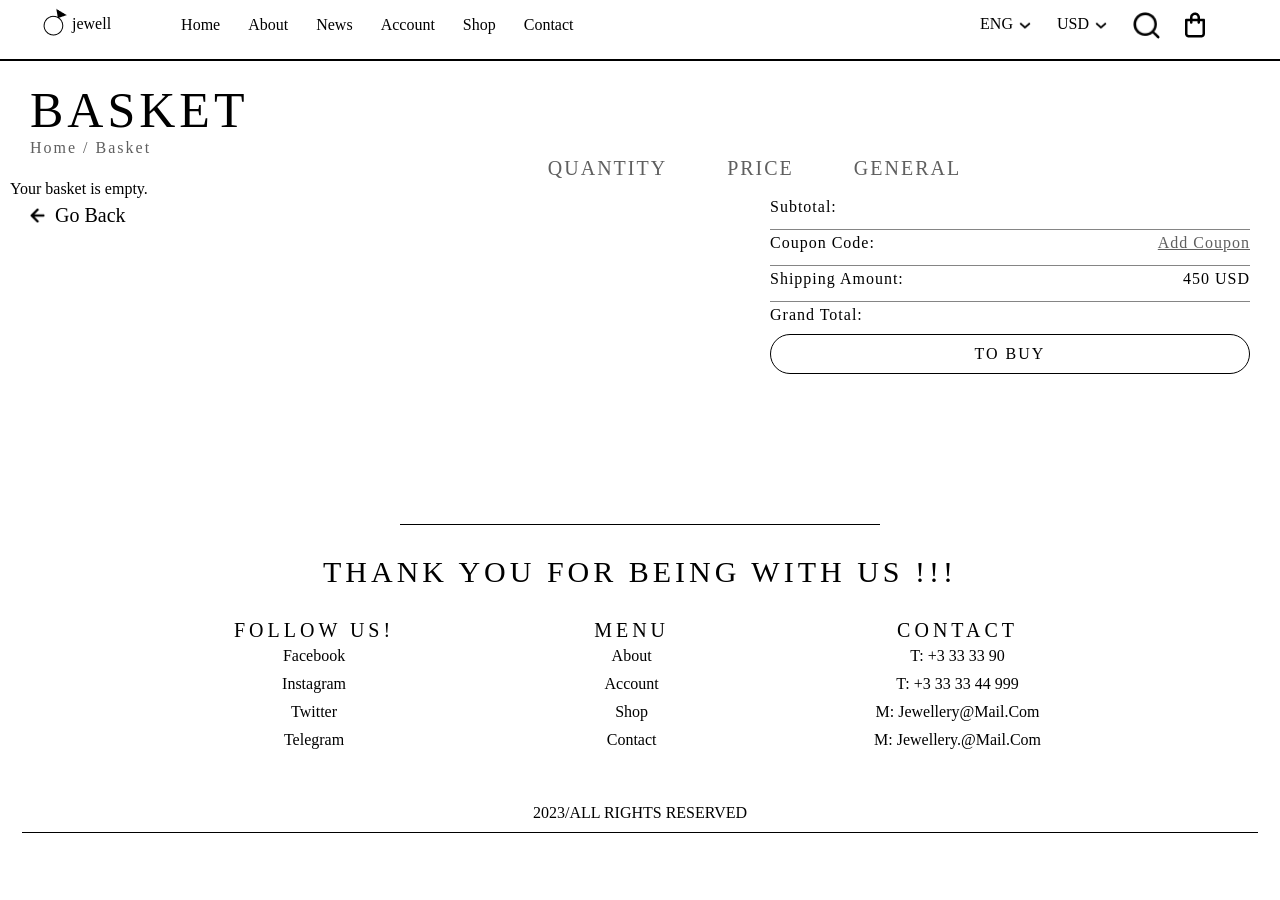
==== commit 0a986c08: "Add new functionality and improve user experience" ====
--- a/basket.html
+++ b/basket.html
@@ -26,11 +26,11 @@
                 <nav>
                     <ul class="navlinks">
                         <li><a href="./index.html">Home</a></li>
-                        <li><a href="#">About</a></li>
+                        <li><a href="./index.html#about">About</a></li>
                         <li><a href="./latestNews.html">News</a></li>
                         <li><a href="/login.html">Account</a></li>
                         <li><a href="./shop.html">Shop</a></li>
-                        <li><a href="#">Contact</a></li>
+                        <li><a href="#contact">Contact</a></li>
                     </ul>
                 </nav>
             </div>
@@ -52,6 +52,7 @@
                     <div class="shoppingBag">
                         <a href="./basket.html"><img src="./images/Shopping bag.png" alt="bag" class="bag">
                         </a>
+                        <p class="bag-count">0</p>
                     </div>
                 </div>
             </div>
@@ -100,7 +101,7 @@
             </div>
         </div>
     </div>
-    <footer>
+    <footer id="contact">
         <div class="line">
             <img src="./images/Line 4.png" alt="line">
         </div>
@@ -120,10 +121,10 @@
             <div class="menu">
                 <h1>Menu</h1>
                 <div class="links">
-                    <a href="#">About</a>
+                    <a href="./index.html#about">About</a>
                     <a href="./login.html">Account</a>
                     <a href="./shop.html">Shop</a>
-                    <a href="#">Contact</a>
+                    <a href="#contact">Contact</a>
                 </div>
             </div>
             <div class="contact">
--- a/style.css
+++ b/style.css
@@ -1,5 +1,11 @@
+* {
+  margin: 0;
+  padding: 0;
+  box-sizing: border-box;
+}
 .logo {
     display: flex;
+    justify-content: center;
 }
 
 .log {
@@ -15,10 +21,11 @@
 .logoimg {
     width: 100%;
     height: 100%;
+    margin-top: -10px;
 }
 
 nav {
-    margin-top: -10px;
+    margin-top: -9px;
 }
 
 .logotext {
@@ -32,6 +39,7 @@
     display: flex;
     flex-direction: row;
     padding: 0px;
+    gap: 8px;
 }
 
 .navlinks li {
@@ -42,7 +50,9 @@
     justify-content: center;
     padding: 10px;
 }
-
+.firstPage{
+    margin-top: 20px;
+}
 .navlinks li a {
     text-decoration: none;
     font-size: 16px;
@@ -58,8 +68,11 @@
 .navigation {
     display: flex;
     justify-content: space-between;
-    margin-top: 10px;
-    padding: 0px 30px;
+    /* margin-top: 20px; */
+    padding-top: 15px;
+    padding-bottom: 15px;
+    padding-left: 40px;
+    padding-right: 30px;
 }
 
 .parametres {
@@ -86,7 +99,6 @@
 .vector {
     width: 24px;
     height: 22.15px;
-    margin-top: 15px;
     cursor: pointer;
     opacity: 1;
 
@@ -116,7 +128,7 @@
 }
 
 .navend {
-    margin-top: 10px;
+    margin-top: -5px;
     padding: 0px 20px;
     display: flex;
     justify-content: row;
@@ -169,7 +181,7 @@
 .frame2 {
     display: flex;
     flex-direction: column;
-    gap: 80px;
+    gap: 140px;
 }
 
 .fr2images {
@@ -199,11 +211,12 @@
 .fr3 {
     width: 616px;
     height: 949px;
+    margin-top: 110px;
 }
 
 .img3 {
     position: absolute;
-    margin-top: 20px;
+    margin-top: 130px;
     margin-left: 50px;
     width: 594px;
     height: 909px;
@@ -214,6 +227,7 @@
     justify-content: space-evenly;
     align-items: flex-start;
     flex-wrap: wrap;
+    gap: 30px;
 }
 
 .fr1text {
@@ -245,6 +259,18 @@
     align-items: center;
 }
 
+
+@media (min-width: 1280px) {
+    .fr3{
+        margin-top: 180px;
+        width: 550px;
+    }
+    .img3{
+        margin-top: 210px;
+        width: 520px;
+    }
+
+}
 
 @media (max-width: 900px) {
     .navigation {
@@ -442,4 +468,87 @@
     .rec2{
         margin-top: 100px;
     }
+}
+.bag-count {
+  position: absolute;
+  background-color: red;
+  color: white;
+  font-size: 12px;
+  font-weight: bold;
+  border-radius: 50%;
+  width: 18px;
+  height: 18px;
+  display: flex;
+  align-items: center;
+  justify-content: center;
+  display: none; 
+  margin-left: 20px;
+  margin-top: -45px;
+}
+
+@media (min-width: 1700px) {
+    .fr3{
+        margin-top: -70px;
+    }
+    .img3{
+        margin-top: -38px;
+    }
+    .page1text1{
+
+        margin-left: 30px;
+    }
+    .page1text2{
+        margin-left: 70px;
+    }
+    .navlinks li a{
+        font-size: 20px;
+    }
+    .logotext{
+        font-size: 20px;
+        margin-top: 0px;
+    }
+    /* .logoimg{
+        margin-top: 10px;
+    } */
+        header{
+            padding: 10px 5px;
+        }
+        .vector{
+            margin-top: 0px;
+        }
+        .navend{
+            margin-top: -5px;
+        }
+}
+
+@media (min-width: 1600px) {
+    .frames{
+        flex-wrap: nowrap;
+    }
+
+}
+@media (min-width: 1422px) {
+    .frames{
+        flex-wrap: nowrap;
+    }
+    .fr1{
+        width: 450px;
+    }
+    .img1{
+        width: 440px;
+    }
+    .fr3{
+        width: 500px;
+        height: 850px;
+        margin-top: 0px;
+    }
+    .img3{
+        width: 470px;
+        height: 810px;
+        margin-top: 20px;
+        margin-left: 50px;
+    }
+    .frames{
+        gap: 12px;
+    }
 }
--- a/stylesPages.css
+++ b/stylesPages.css
@@ -1,10 +1,15 @@
+* {
+    margin: 0;
+    padding: 0;
+    box-sizing: border-box;
+}
+
 .secondPage {
-    padding: 150px 5px;
+    padding: 100px 80px;
     display: flex;
     justify-content: space-around;
     gap: 80px;
 }
-
 .sec1 {
     display: flex;
 }
@@ -27,7 +32,7 @@
     font-weight: 400;
     font-size: 16px;
     letter-spacing: 1.5px;
-
+    padding: 20px 0px;
 }
 
 .heading {
@@ -35,7 +40,8 @@
     font-weight: 400;
     font-size: 60px;
     text-transform: uppercase;
-    /* white-space: nowrap; */
+    margin-bottom: 20px;
+    margin-top: 30px;
 }
 
 .sec2 {
@@ -53,7 +59,7 @@
 }
 
 .seemore {
-    padding: 20px 0px;
+    padding: 40px 0px;
     display: flex;
     justify-content: center;
     align-items: center;
@@ -93,6 +99,7 @@
     flex-wrap: wrap;
     gap: 30px;
 }
+
 
 .aside3p {
     display: inline-block;
@@ -123,7 +130,7 @@
     transform: rotate(-90deg);
     white-space: nowrap;
     margin-left: 70px;
-    margin-top: -230px;
+    margin-top: -200px;
 }
 
 .shop h1 {
@@ -131,17 +138,39 @@
     font-weight: 500;
     font-size: 60px;
     text-transform: uppercase;
+    padding: 20px;
 }
 
 .png {
     width: 354px;
     height: 474px;
-    /* transition: all 0.3s ease; */
+    transition: all 0.3s ease;
     box-shadow: 0 2px 5px rgba(0, 0, 0, 0.1);
     transform: scale(1);
+    object-fit: cover;
+    overflow: hidden;
+    border-bottom-left-radius: 177px;
+    border-bottom-right-radius: 177px;
+}
+
+.pngs{
+    width: 354px;
+    height: 474px;
+    transition: all 0.3s ease;
+    box-shadow: 0 2px 5px rgba(0, 0, 0, 0.1);
+    transform: scale(1);
+    object-fit: cover;
+    overflow: hidden;
+    border-top-left-radius: 177px;
+    border-top-right-radius: 177px;
 }
 
 .png:hover {
+    box-shadow: 0 8px 20px rgba(0, 0, 0, 0.2);
+    transform: scale(1.03);
+}
+
+.pngs:hover {
     box-shadow: 0 8px 20px rgba(0, 0, 0, 0.2);
     transform: scale(1.03);
 }
@@ -244,7 +273,7 @@
     font-weight: 400;
     font-size: 20px;
     letter-spacing: 9px;
-
+    padding: 20px;
 }
 
 
@@ -261,6 +290,31 @@
     text-align: center;
 }
 
+.sections {
+    display: flex;
+    justify-content: center;
+    align-items: center;
+    align-content: center;
+    flex-wrap: wrap;
+    gap: 30px;
+    margin-top: 50px;
+}
+
+@media (min-width: 1600px) {
+    .p4main {
+        margin-left: 130px;
+    }
+}
+
+.p4main {
+    width: 100%;
+    display: flex;
+    justify-content: center;
+    flex-wrap: wrap;
+    gap: 70px;
+    background-color: #FFFDFC;
+
+}
 
 .productDes {
     display: flex;
@@ -276,10 +330,11 @@
 
 .aside4p {
     display: inline-block;
-    margin-top: 50px;
     margin-right: 20px;
-    margin-left: 20px;
+    right: 0;
     gap: 10px;
+    width: 90px;
+    height: auto;
 }
 
 .aside4p h1 {
@@ -290,6 +345,8 @@
     text-transform: uppercase;
     white-space: nowrap;
     transform: rotate(90deg);
+    margin-top: -30px;
+
 }
 
 .aside4p p {
@@ -299,22 +356,18 @@
     letter-spacing: 15px;
     white-space: nowrap;
     transform: rotate(90deg);
-    padding: 7px;
-    margin-top: 220px;
-    margin-right: 80px;
-}
+    margin-top: 200px;
+    margin-right: 100px;
+    position: relative;
+    display: flex;
+}
+
 .fourthPage {
     display: inline-block;
-
-}
-.page4 {
-    width: 99%;
-    display: grid;
-    grid-template-columns: 95% 5%;
-    position: relative;
-    margin-top: 40px;
-    background-color: #FFFDFC;
-}
+    padding-bottom: 70px;
+}
+
+
 .backDes {
     position: absolute;
     margin-top: 400px;
@@ -331,7 +384,7 @@
     color: #D2D2D2;
     transform: rotate(-30deg);
     margin-left: -180px;
-    margin-top:120px;
+    margin-top: 120px;
     overflow: hidden;
     fill: none;
     opacity: 0.4;
@@ -354,7 +407,7 @@
 }
 
 .fifthPage {
-    margin-top: 200px;
+    margin-top: 150px;
 }
 
 .aside5t {
@@ -379,6 +432,7 @@
 .heading5 {
     display: flex;
     justify-content: center;
+    margin-bottom: 50px;
 }
 
 .heading5 h1 {
@@ -450,7 +504,7 @@
     padding: 20px;
 }
 
-.star{
+.star {
     width: 49px;
     height: 49px;
     cursor: pointer;
@@ -480,7 +534,7 @@
     position: absolute;
     display: inline-block;
     font-size: 16px;
-    
+
     align-content: center;
 }
 
@@ -542,6 +596,7 @@
     font-size: 40px;
     letter-spacing: 5px;
     text-transform: uppercase;
+    margin-left: 40px;
 
 }
 
@@ -561,7 +616,6 @@
     font-size: 14px;
     letter-spacing: 2px;
     margin: 2px;
-
 }
 
 .property {
@@ -582,27 +636,32 @@
 
 .product {
     display: flex;
-    margin: 0px;
+    margin-top: 30px;
     gap: 45px;
+
 }
 
 .opt1 {
-    margin-top: 10px;
-    position: absolute;
-}
-
-.opt1 img {
+    margin-top: 20px;
+    position: absolute;
+}
+
+.opt1 img,
+.opt2 img,
+.opt3 img {
     width: 21px;
     height: 21px;
+    margin-bottom: 10px;
+    margin-top: 10px;
 }
 
 .opt2 {
-    margin-top: 10px;
+    margin-top: 20px;
     position: absolute;
 }
 
 .opt2 .product {
-    margin-top: 20px;
+    margin-top: 30px;
 }
 
 .optpart1 {
@@ -626,7 +685,7 @@
 }
 
 .opt3 {
-    margin-top: 10px;
+    margin-top: 20px;
     position: absolute;
 }
 
@@ -636,7 +695,6 @@
     margin-top: 100px;
     gap: 10px;
 }
-
 .nextpage img {
     width: 36px;
     cursor: pointer;
@@ -679,7 +737,7 @@
 .imgtext {
     font-family: Libre Caslon Text;
     font-weight: 700;
-    font-size: 64px;
+    font-size: 63px;
     letter-spacing: 9px;
     text-align: center;
     text-transform: uppercase;
@@ -777,9 +835,6 @@
 }
 
 
-
-
-
 @media (max-width: 900px) {
     .imgtext {
         font-size: 55px;
@@ -792,26 +847,7 @@
     }
 }
 
-@media (max-width: 812px) {
-    .imgtext {
-        font-size: 30px;
-    }
-
-    .p6btn img {
-        width: 236px;
-        height: 44px;
-    }
-
-    .p6btn p {
-        font-size: 15px;
-    }
-
-    .fifthPage {
-        margin-top: 800px;
-    }
-
-
-}
+
 
 @media (max-width: 700px) {
     .heading5 h1 {
@@ -1004,7 +1040,7 @@
 }
 
 .info {
-    padding: 50px 10px;
+    padding: 30px 10px;
     background-color: #FFFAF8;
     margin-top: 80px;
     display: flex;
@@ -1029,6 +1065,8 @@
 .footerH1 {
     display: flex;
     justify-content: center;
+    margin-top: 30px;
+    margin-bottom: 30px;
 }
 
 .footerH1 h1 {
@@ -1186,99 +1224,160 @@
 
 
 
-.newsHeading h1{
-    font-family: Libre Caslon Text;
-font-weight: 500;
-font-size: 50px;
-letter-spacing: 6px;
-text-transform: uppercase;
-text-align: center;
-margin-bottom: 0px;
-
-}
-.newsHeading p{
-    font-family: Libre Caslon Text;
-font-weight: 400;
-font-size: 16px;
-letter-spacing: 3px;
-text-transform: capitalize;
-text-align: center;
-color: #5F5F5F;
-}
-.newsImgs{
+.newsHeading h1 {
+    font-family: Libre Caslon Text;
+    font-weight: 500;
+    font-size: 50px;
+    letter-spacing: 6px;
+    text-transform: uppercase;
+    text-align: center;
+    margin-bottom: 0px;
+    margin-top: 20px;
+
+}
+
+.newsHeading p {
+    font-family: Libre Caslon Text;
+    font-weight: 400;
+    font-size: 16px;
+    letter-spacing: 3px;
+    text-transform: capitalize;
+    text-align: center;
+    color: #5F5F5F;
+}
+
+.newsImgs {
     display: flex;
     justify-content: center;
     gap: 30px;
-}
-.nImgs{
+    margin-top: 20px;
+}
+
+.nImgs {
     margin-top: 150px;
-    width: 480px;
+    width: 500px;
     height: 720px;
-}
-.nImg2{
+    display: block;
+}
+
+.nImg1 {
     display: inline-block;
     position: relative;
     overflow: hidden;
 }
-
-.nImghead{
-
-font-family: Libre Caslon Text;
-font-weight: 500;
-font-size: 20px;
-letter-spacing: 3px;
-text-transform: uppercase;
-}
-
-.nImgdes{
-    font-family: Libre Caslon Text;
-font-weight: 400;
-font-size: 16px;
-letter-spacing: 2px;
-margin: 0px;
-width: 350px;
-padding-left: 50px;
-
-}
-.nImg{
+.nImg2 {
+    display: inline-block;
+    position: relative;
+    overflow: hidden;
+    aspect-ratio: 2 / 3;
+}
+.nImg3 {
+    display: inline-block;
+    position: relative;
+    overflow: hidden;
+}
+
+.nImghead {
+
+    font-family: Libre Caslon Text;
+    font-weight: 500;
+    font-size: 20px;
+    letter-spacing: 3px;
+    text-transform: uppercase;
+}
+
+.nImgdes {
+    font-family: Libre Caslon Text;
+    font-weight: 400;
+    font-size: 16px;
+    letter-spacing: 2px;
+    margin: 0px;
+    width: 350px;
+    padding-left: 50px;
+
+}
+
+.nImg {
     width: 480px;
     height: 1000px;
     display: block;
     object-fit: cover;
 }
-.blurry{
-    position: absolute;
-    width: 480px;
-    height: 250px;
+
+.blurry {
+    position: absolute;
     bottom: 0;
+    left: 0;
+
+    width: 100%;
+    height: 30%;
+
     backdrop-filter: blur(12px);
     -webkit-backdrop-filter: blur(12px);
     background-color: rgba(255, 255, 255, 0.25);
+
     display: flex;
     flex-direction: column;
     justify-content: space-evenly;
-    /* align-items: center; */
-}
-.rec{
+
+    padding: 25px;
+
+    opacity: 0;
+    transition: 0.6s ease;
+}
+.nImg1:hover{
+    transform: scale(1.11) ;
+    transition: 0.5s ease-in-out;
+
+}
+
+.nImg2:hover{
+    transform: scale(1.11) ;
+    transition: 0.5s ease-in-out;
+
+}
+.nImg3:hover{
+    transform: scale(1.11);
+    transition: 0.5s ease-in-out;
+
+}
+
+.nImg1:hover .blurry {
+    opacity: 1;
+}
+.nImg2:hover .blurry {
+    opacity: 1;
+    transform: scale(1.1);
+}
+.nImg3:hover .blurry {
+    opacity: 1;
+    transform: scale(1.1);
+}
+
+.rec {
     margin-top: 150px;
     display: flex;
     justify-content: center;
     align-items: center;
-}
-.rec img{
+    align-content: center;
+    margin-left: -70px;
+}
+
+.rec img {
     position: absolute;
     cursor: pointer;
-
-}
-.rec p{
-    font-family: Libre Caslon Text;
-font-weight: 400;
-font-size: 16px;
-letter-spacing: 3px;
-text-transform: uppercase;
-
-}
-.texts{
+}
+
+.rec p {
+    font-family: Libre Caslon Text;
+    font-weight: 400;
+    font-size: 16px;
+    letter-spacing: 3px;
+    text-transform: uppercase;
+
+}
+
+.texts {
     margin-top: -100px;
     position: absolute;
     display: flex;
@@ -1287,32 +1386,40 @@
     align-items: center;
 }
 
-
-@media (max-width: 1280px) {
-    .page4 {
-        display: flex;
-        /* flex-wrap: wrap; */
-        flex-direction: column;
-    }
-
-    .aside4p h1 {
-        transform: none;
-        text-align: center;
-        writing-mode: horizontal-tb;
-        margin: 0px;
-    }
-
+@media (max-width: 1338px) {
     .asidetext p {
         transform: none;
         text-align: center;
         writing-mode: horizontal-tb;
+        margin-top: 0px;
+        margin-left: -60px;
+    }
+
+    .aside4p h1 {
+        transform: none;
+        text-align: center;
         margin: 0px;
-    }
+        margin-left: -180px;
+    }
+
+    .aside4p {
+        margin-left: 0px;
+        margin-top: 40px;
+    }
+}
+
+@media (max-width: 1280px) {
+    .page4 {
+        display: flex;
+        flex-direction: column;
+    }
+
 
     .fifthPage {
         margin-top: 50px;
     }
-    .newsImgs{
+
+    .newsImgs {
         flex-wrap: wrap;
     }
 }
@@ -1322,7 +1429,7 @@
 
 
 @media (max-width: 560px) {
-    .fifthPage{
+    .fifthPage {
         margin-top: 1100px;
     }
 }
@@ -1330,14 +1437,21 @@
 @media (max-width: 1030px) {
     .aside4p {
         order: 2;
-        margin-top: 20px;
-
-    }
+        margin-top: 10px;
+
+    }
+
     .secondPage {
         flex-wrap: wrap;
     }
-    .fifthPage{
+
+    .fifthPage {
         margin-top: 100px;
+    }
+
+    .textabout {
+        width: 670px;
+
     }
 }
 
@@ -1392,14 +1506,113 @@
         height: 374px;
     }
 }
-.search{
+
+.search {
     display: flex;
     flex-direction: column;
 }
-#search-input{
+
+#search-input {
     display: flex;
     flex-direction: column;
     position: relative;
     width: 140px;
     height: 30px;
+}
+
+.bag-count {
+    position: absolute;
+    background-color: red;
+    color: white;
+    font-size: 12px;
+    font-weight: bold;
+    border-radius: 50%;
+    width: 18px;
+    height: 18px;
+    display: flex;
+    align-items: center;
+    justify-content: center;
+    display: none;
+    margin-left: 20px;
+    margin-top: -45px;
+}
+
+@media (max-width: 1425px) {
+    .page4 {
+        margin-top: 50px;
+    }
+
+    .sections {
+        margin-left: 50px;
+    }
+    .newsImgs{
+        flex-wrap: wrap;
+    }
+}
+
+@media (min-width: 1500px) {
+    .aside5t {
+        margin-left: -280px;
+    }
+
+    .p4main {
+        margin-left: 120px;
+        gap: 100px;
+    }
+}
+
+@media (min-width: 1700px) {
+    .firstPage {
+        margin-top: 30px;
+    }
+
+    .sec2 {
+        display: flex;
+        align-content: center;
+        margin-top: 30px;
+    }
+
+    .textabout {
+        margin-top: 20px;
+        margin-bottom: 20px;
+        font-size: 20px;
+    }
+
+    .container {
+        margin-bottom: 30px;
+    }
+
+    .nImg {
+        margin-top: 30px;
+    }
+}
+
+@media (min-width: 1900px) {
+    .aside5t {
+        margin-left: -350px;
+    }
+}
+
+@media (max-width: 812px) {
+    .imgtext {
+        font-size: 30px;
+    }
+
+    .p6btn img {
+        width: 236px;
+        height: 44px;
+    }
+
+    .p6btn p {
+        font-size: 15px;
+    }
+
+    .fifthPage {
+        margin-top: 100px;
+    }
+
+    .textabout {
+        width: 470px;
+    }
+
 }
--- a/shop.css
+++ b/shop.css
@@ -16,40 +16,41 @@
 }
 .container{
     padding-top: 50px;
-    padding-left: 30px;
+    padding-left: 20px;
     display: flex;
     gap: 50px;
     justify-content: space-around;
-    flex-wrap: wrap;
 }
 
-aside{
+.aside{
     padding: 15px;
-    width: 280px;
-    height: 879px;
+    width: 500px;
+    height: 450px;
     border: 1px solid #000;
 }
-aside h4{
+.aside h4{
     font-family: Libre Caslon Text;
 font-weight: 400;
 font-size: 16px;
 letter-spacing: 1px;
 text-transform: capitalize;
+margin-top: 18px;
 
 }
 
-aside ul{
+.aside ul{
     list-style: none;
     padding: 0px;
 }
-aside li{
+.aside li{
     margin: 10px;
 }
-aside input{
+.aside input{
     margin-right: 10px;
 }
 .shopHead{
     padding-left: 30px;
+    margin-top: 20px;
 }
 .shopHead h1{
     font-family: Libre Caslon Text;
@@ -73,6 +74,7 @@
     padding: 0px;
     display: flex;
     justify-content: space-between;
+    margin-top: 10px;
 }
 .prop img{
     cursor: pointer;
@@ -110,6 +112,8 @@
     height: 56px;
     border: 1px solid #000;
     border-radius: 58%;
+    margin-top: 25px;
+
 }
 .p2{
     margin-top: 40px;
@@ -149,4 +153,30 @@
 .prod:hover {
     transform: scale(1.1);
     transition: transform 0.3s;
+}
+
+@media (max-width: 800px) {
+    .container{
+        flex-wrap: wrap;
+    }    
+    .aside{
+        width: 274px;
+        height: 879px;
+    }
+}
+.bag-count {
+  position: absolute;
+  background-color: red;
+  color: white;
+  font-size: 12px;
+  font-weight: bold;
+  border-radius: 50%;
+  width: 18px;
+  height: 18px;
+  display: flex;
+  align-items: center;
+  justify-content: center;
+  display: none; 
+  margin-left: 20px;
+  margin-top: -45px;
 }
--- a/single.css
+++ b/single.css
@@ -7,7 +7,13 @@
     width: 606px;
     height: 524px;
 }
-
+.productTitle, .productPrice, .quan{
+    padding: 10px 0px;
+
+}
+.heritage{
+    padding: 10px 0px;
+}
 
 
 .quantity {
@@ -85,8 +91,11 @@
     align-content: center;
     gap: 10px;
     margin-top: 10px;
-}
-
+    padding: 10px 0px;
+}
+.extraDescrip{
+    margin-top: 20px;
+}
 .flight img {
     width: 25px;
     height: 25px;
@@ -160,7 +169,7 @@
 .extraDesHead {
     display: flex;
     justify-content: center;
-    gap: 100px;
+    gap: 200px;
     text-align: center;
 }   
 .prode img {
@@ -176,6 +185,7 @@
     letter-spacing: 2px;
     text-transform: capitalize;
     cursor: pointer;
+    white-space: nowrap;
 }
 
 .shippP{
@@ -196,7 +206,13 @@
 }
 #descrip h1{
     text-align: center;
-}
+    padding: 20px 0px;
+}
+.infoTit, .sizeTit, .careTit, .compoTit{
+    padding: 20px 0px;
+
+}
+
 #composition h1{
     text-align: center;
 }
@@ -211,6 +227,7 @@
     display: flex;
     flex-direction: column;
     width: 360px;
+    margin-top: 11px
 }
 #careTips h1{
     text-align: center;
@@ -273,18 +290,22 @@
 }
 .shippingP{
 
-
 font-family: Libre Caslon Text;
 font-weight: 400;
 font-size: 16px;
-letter-spacing: 1px;
-}
-
-
+letter-spacing: 1px
+}
+
+.shippP{
+    padding: 20px 0px;
+}
 .infoP{
     display: flex;
     flex-direction: column;
     gap: 10px;
+}
+.prodP{
+    margin-top: 15px;
 }
 
 .prodArrow{
@@ -313,6 +334,22 @@
     border: solid 1px;
 }
 
-.prode{
-    position: relative;
+.bag-count {
+  position: absolute;
+  background-color: red;
+  color: white;
+  font-size: 12px;
+  font-weight: bold;
+  border-radius: 50%;
+  width: 18px;
+  height: 18px;
+  display: flex;
+  align-items: center;
+  justify-content: center;
+  display: none; 
+  margin-left: 20px;
+  margin-top: -45px;
+}
+footer{
+    margin-top: 150px;
 }
--- a/basket.css
+++ b/basket.css
@@ -1,4 +1,3 @@
-
 .basketItems{
     margin-left: 10px;
     margin-right: 10px;
@@ -81,8 +80,7 @@
     border: 1px solid #000;
     border-radius: 30px;
     text-align: center;
-    padding-left: 50px;
-    padding-right: 50px;
+    padding: 20px 70px;
     margin-top: 80px;
 
 }
@@ -104,6 +102,7 @@
     text-transform: uppercase;
     color: #5F5F5F;
     cursor: pointer;
+    white-space: nowrap;
 }
 
 .priceText {
@@ -167,7 +166,7 @@
     flex-direction: row;
     gap: 60px;
     justify-content: center;
-    margin-left: 180px;
+    margin-left: -10px;
 }
 
 .gobackVector {
@@ -287,6 +286,7 @@
     margin-right: 20px;
     display: flex;
     justify-content: space-between;
+    flex-wrap: wrap;
 }
 .gobVec{
     margin-top: 10px;
@@ -297,6 +297,7 @@
     border-radius: 45px;
     margin-top: 10px;
     cursor: pointer;
+    padding: 10px 0px;
 }
 .buy p{
     font-family: Libre Caslon Text;
@@ -314,4 +315,42 @@
 .addCoupon{
     text-decoration-line: underline;
     color: #5F5F5F
+}
+
+.bag-count {
+  position: absolute;
+  background-color: red;
+  color: white;
+  font-size: 12px;
+  font-weight: bold;
+  border-radius: 50%;
+  width: 18px;
+  height: 18px;
+  display: flex;
+  align-items: center;
+  justify-content: center;
+  display: none; 
+  margin-left: 20px;
+  margin-top: -45px;
+}
+@media (max-width: 1700px) {
+    .headlines{
+        margin-left: -10px;
+    }
+}
+@media (max-width: 1600px) {
+    .headlines{
+        margin-left: 20px;
+    }
+    
+}
+@media (max-width: 1430px) {
+    .headlines{
+        margin-left: 100px;
+    }
+}
+@media (max-width: 1290px) {
+    .headlines{
+        margin-left: 229px;
+    }
 }
